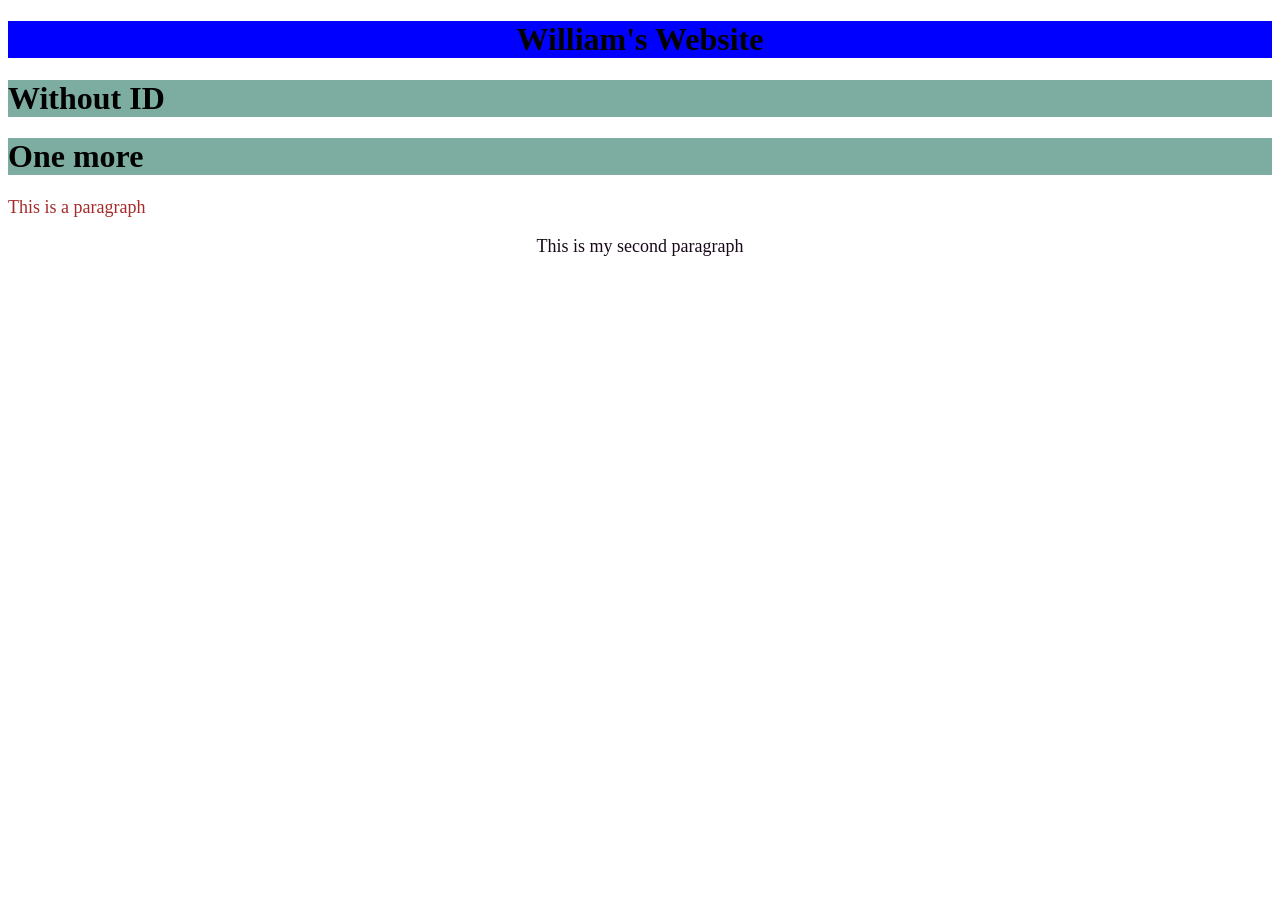
==== practice.html @ 1bb5f0ed "practice of html class and id" ====
<!DOCTYPE html>
<html lang="en">
<head>
    <meta charset="UTF-8">
    <meta name="viewport" content="width=device-width, initial-scale=1.0">
    <title>Document</title>
    <link rel="stylesheet" href="style1.css">

</head>
<body>
    <h1 id="heading">   William's Website</h1>
    <h1> Without ID</h1>
    <h1>One more</h1>
    <p id="paragraph">This is a paragraph</p>
    <p class="paragraph">This is my second paragraph</p>
    

</body>
</html>
---- style1.css ----
h1{
    background-color: rgb(125, 172, 161);
}

#heading{
    background-color: blue;
    text-align: center;
}

#paragraph{
    
    text-align: left;
    font-size: large;
    color: brown;
}

.paragraph{
    
    text-align: center;
    font-size: large;
    color: rgb(25, 10, 26);
}
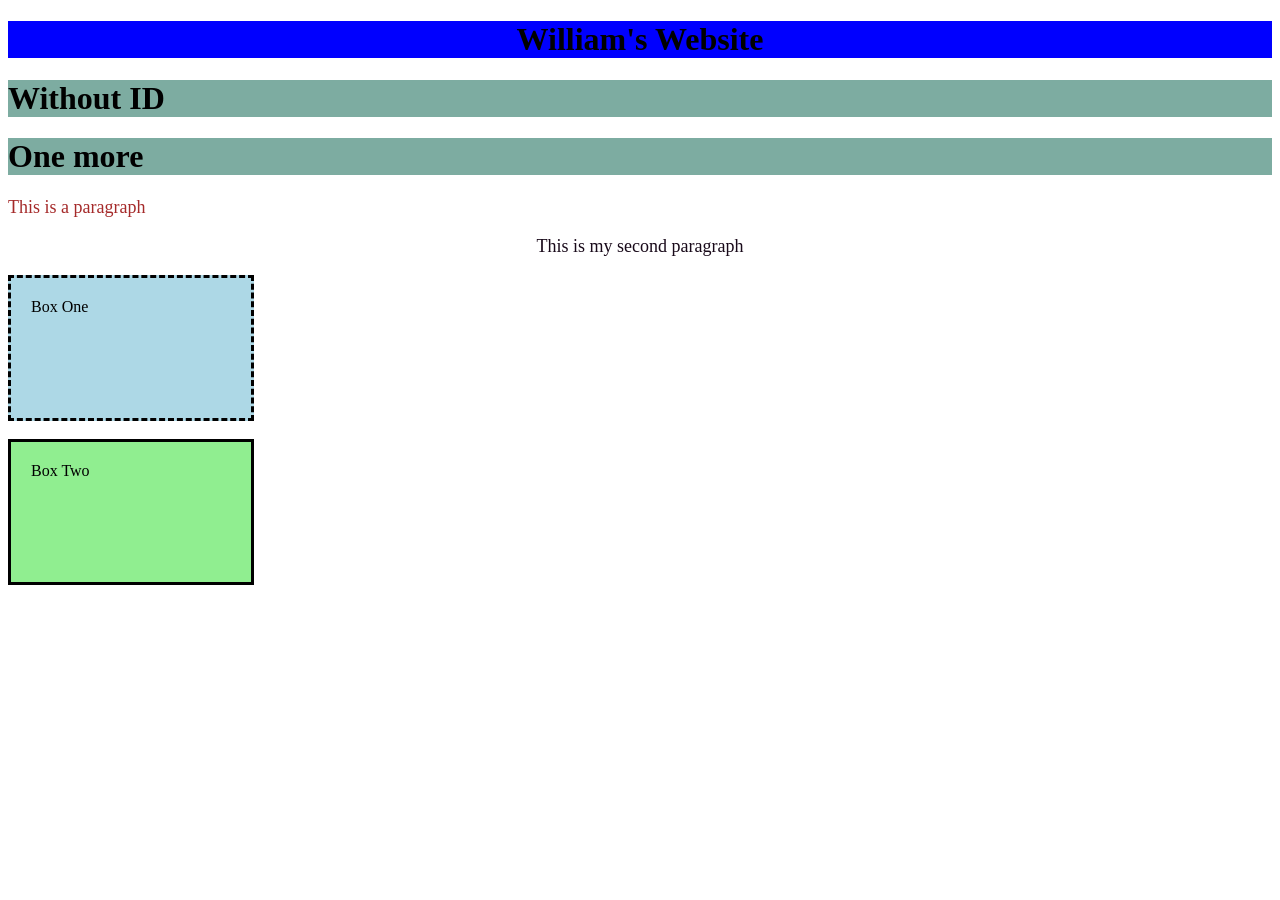
==== commit 6a85e7e1: "class and id" ====
--- a/practice.html
+++ b/practice.html
@@ -13,7 +13,13 @@
     <h1>One more</h1>
     <p id="paragraph">This is a paragraph</p>
     <p class="paragraph">This is my second paragraph</p>
-    
+
+
+    <div id="box1"> Box One</div>
+    <br>
+    <div id="box2"> Box Two</div>
+
+
 
 </body>
 </html>
--- a/style1.css
+++ b/style1.css
@@ -20,3 +20,21 @@
     font-size: large;
     color: rgb(25, 10, 26);
 }
+
+#box1{
+    width: 200px;
+    height: 100px;
+    background-color: lightblue;
+    border: 1px solid #ccc;
+    padding: 20px;
+    border: dashed;
+}
+
+#box2{
+    width: 200px;
+    height: 100px;
+    background-color: lightgreen;
+    border: 1px solid #ccc;
+    padding: 20px;
+    border: solid;
+}
